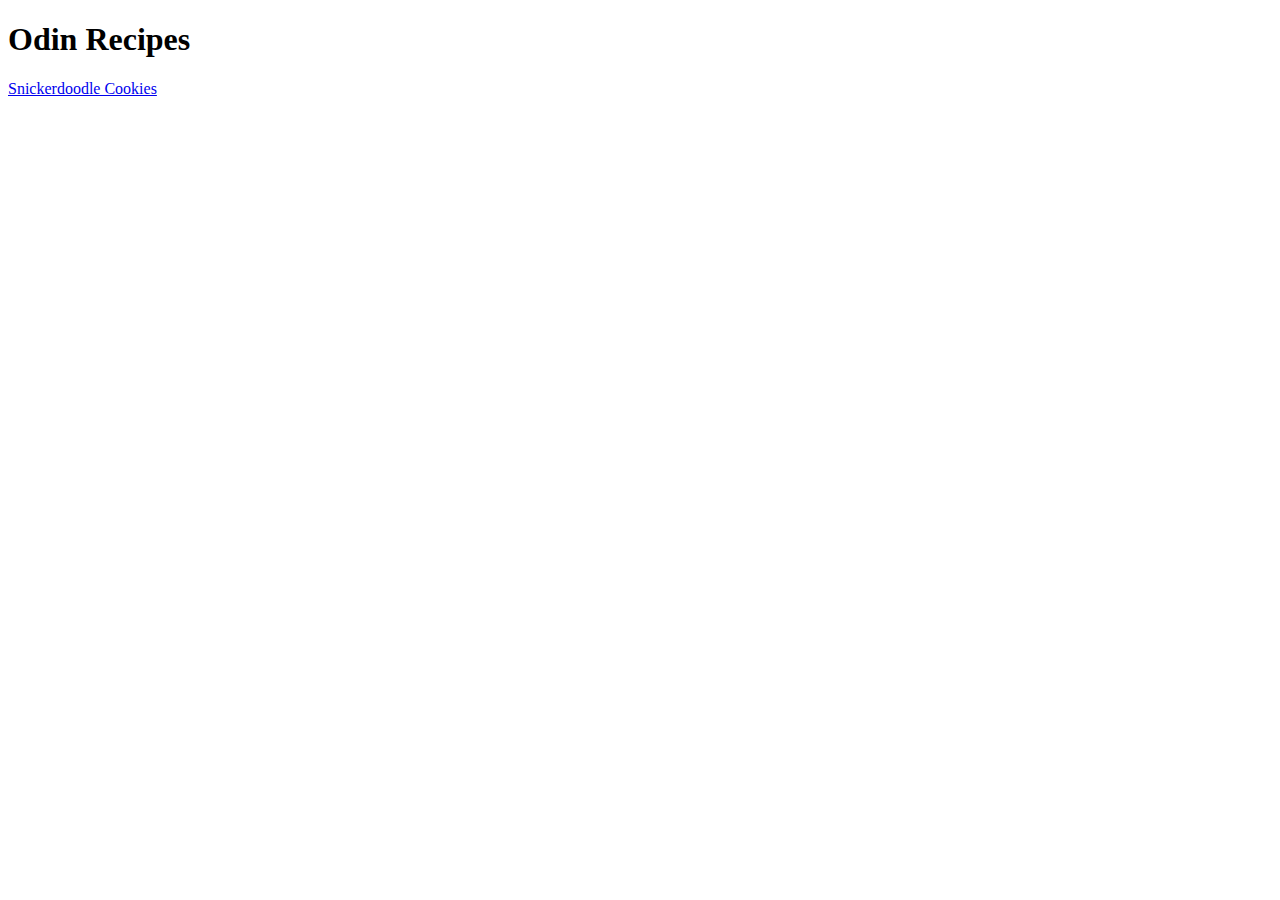
==== index.html @ 82f1a5e9 "Add snickerdoodle recipe and addition to index page" ====
<!DOCTYPE html>
<html lang="en">
  <head>
    <meta charset="utf-8">
    <title>Odin Recipes</title>
  </head>

  <body>
    <h1>Odin Recipes</h1>

    <a href="recipes/snickerdoodles.html">Snickerdoodle Cookies</a>
  </body>
</html>
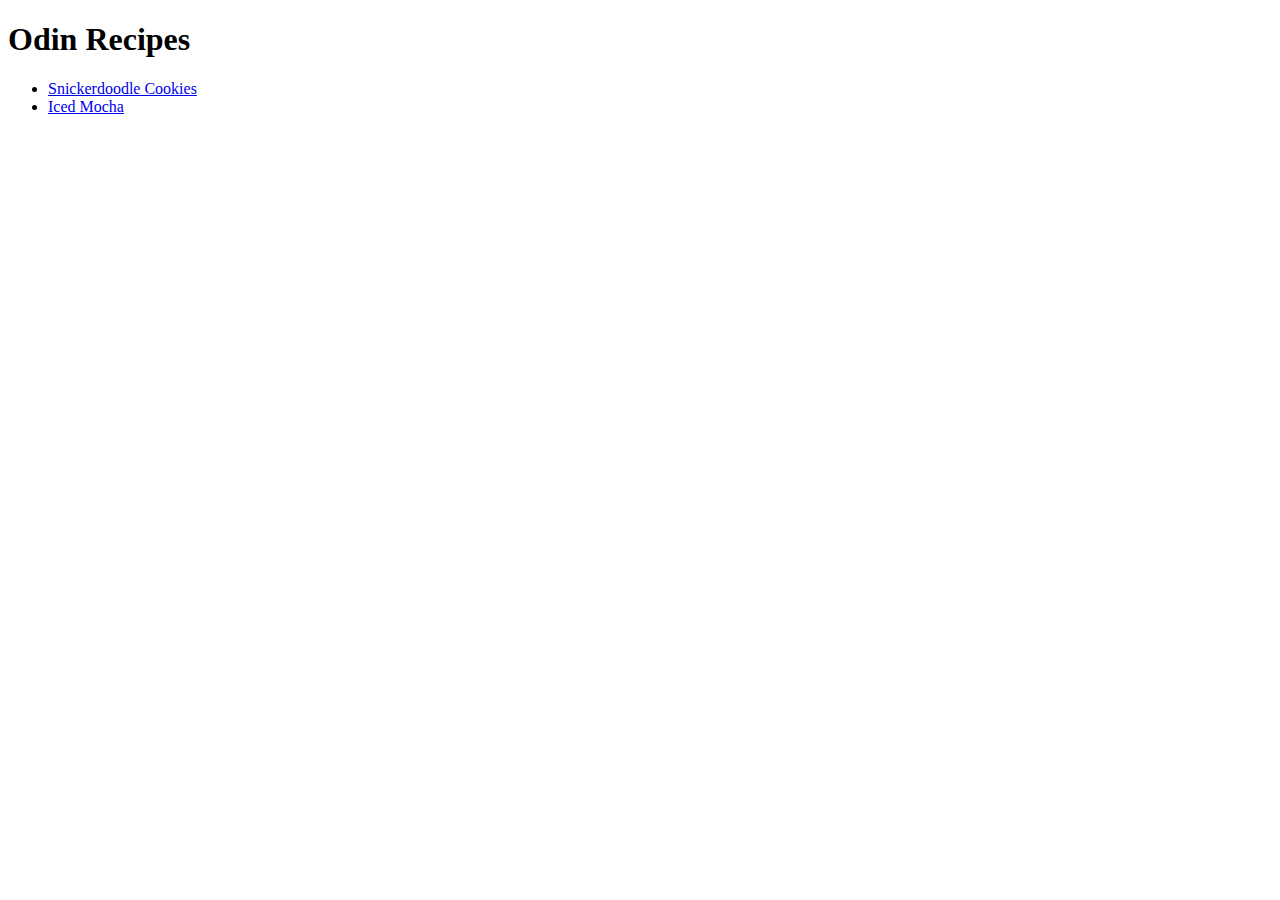
==== commit b861f178: "Create icedmocha.html and add to index.html recipe list" ====
--- a/index.html
+++ b/index.html
@@ -8,6 +8,9 @@
   <body>
     <h1>Odin Recipes</h1>
 
-    <a href="recipes/snickerdoodles.html">Snickerdoodle Cookies</a>
+    <ul>
+      <li><a href="recipes/snickerdoodles.html">Snickerdoodle Cookies</a></li>
+      <li><a href="recipes/icedmocha.html">Iced Mocha</a></li>
+    </ul>
   </body>
 </html>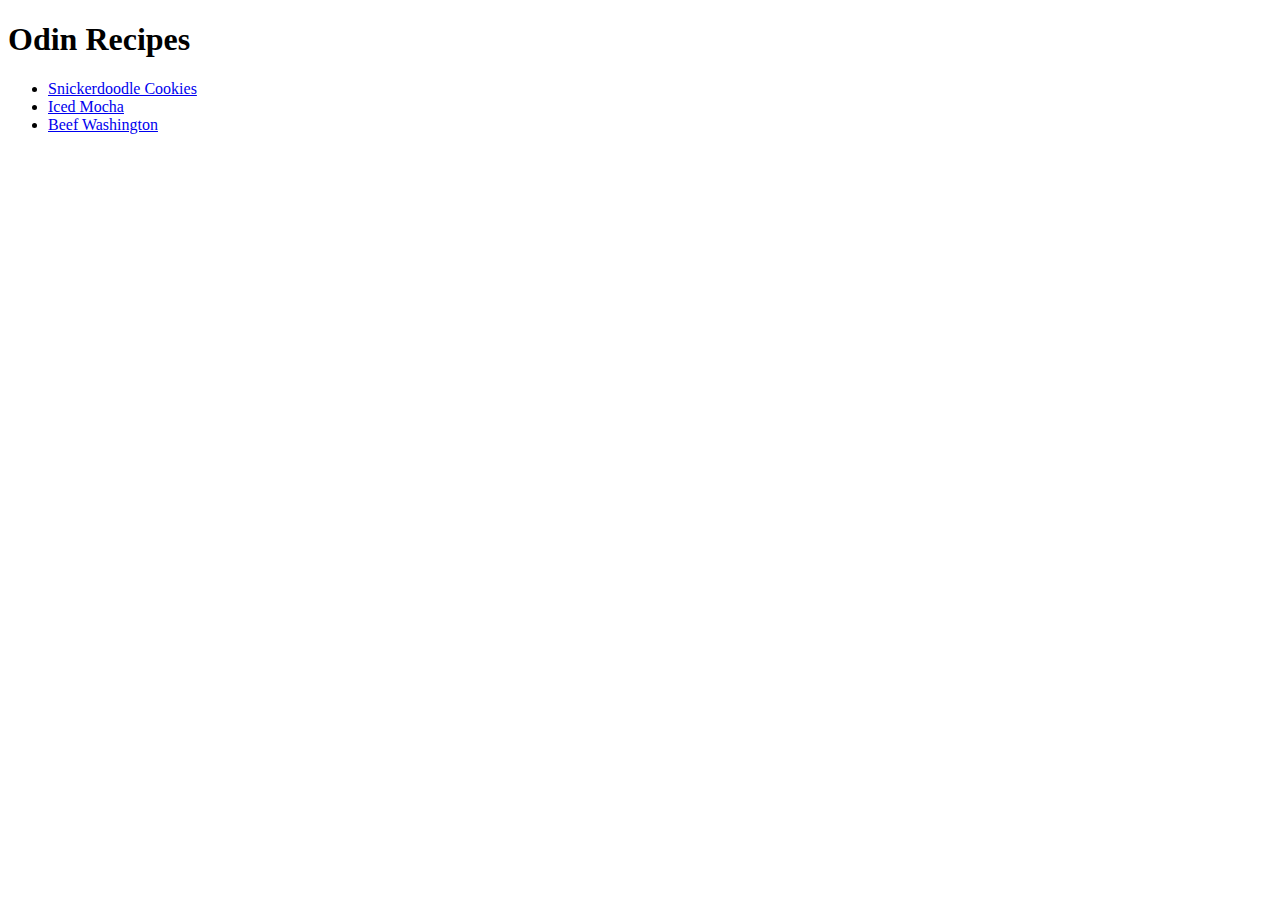
==== commit 1d78ca6a: "Finish Beef Washington recipe and add to index page" ====
--- a/index.html
+++ b/index.html
@@ -11,6 +11,7 @@
     <ul>
       <li><a href="recipes/snickerdoodles.html">Snickerdoodle Cookies</a></li>
       <li><a href="recipes/icedmocha.html">Iced Mocha</a></li>
+      <li><a href="recipes/beefwashington.html">Beef Washington</a></li>
     </ul>
   </body>
 </html>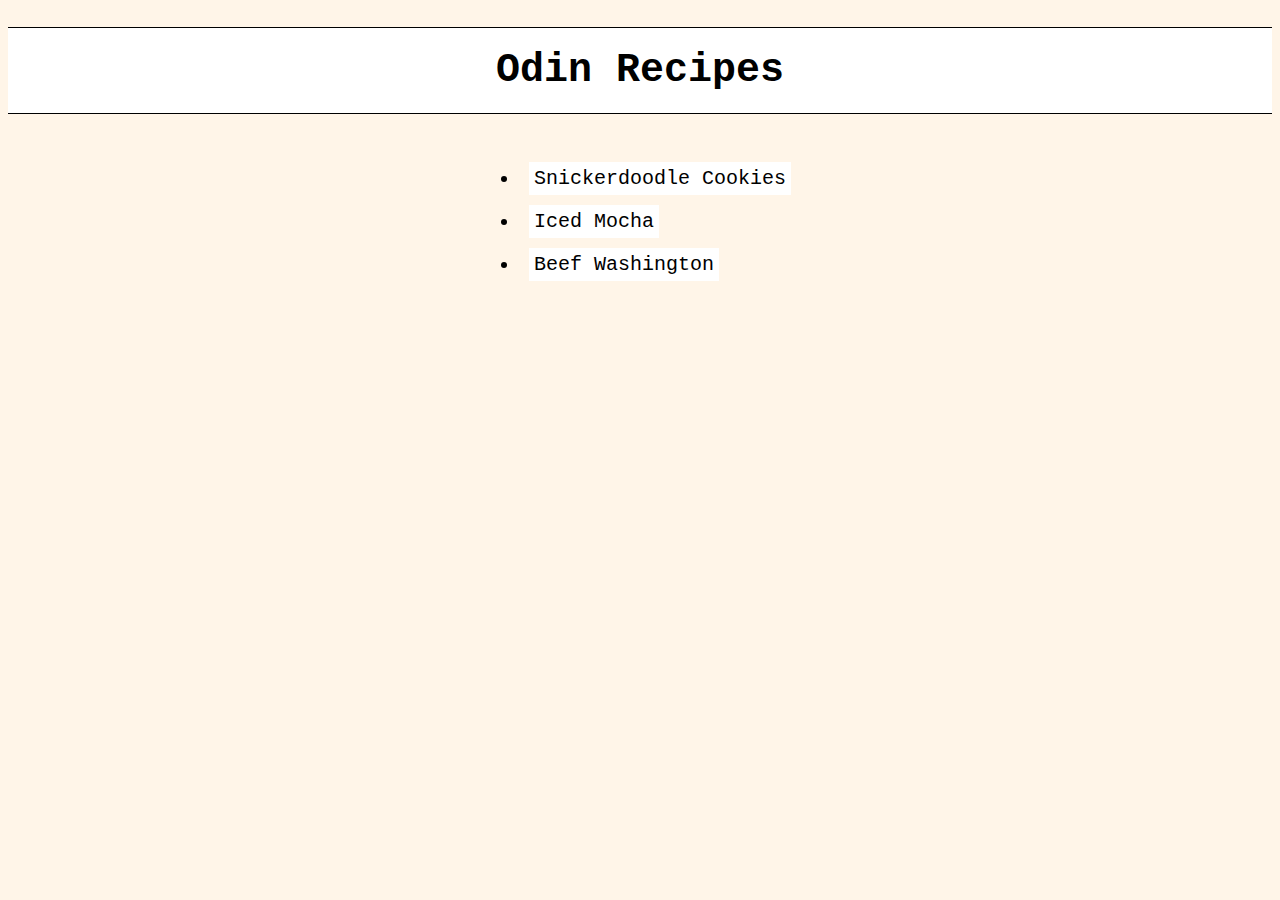
==== commit 9859c616: "Add main.css to index.html and make basic stylesheet for Odin Recipes" ====
--- a/index.html
+++ b/index.html
@@ -3,6 +3,7 @@
   <head>
     <meta charset="utf-8">
     <title>Odin Recipes</title>
+    <link rel="stylesheet" href="main.css">
   </head>
 
   <body>
--- a/main.css
+++ b/main.css
@@ -0,0 +1,35 @@
+body {
+  background-color: rgb(255, 245, 232);
+  font-family: "Courier", sans-serif;
+  text-align: center;
+}
+
+h1 {
+  font-weight: bold;
+  font-size: 40px;
+  background-color: white;
+  padding: 20px 0px;
+  border-top: 1px solid black;
+  border-bottom: 1px solid black;
+}
+
+ul {
+  display: inline-block;
+  text-align: left;
+}
+
+ul li {
+  font-size: 20px;
+  padding: 10px;
+}
+
+a {
+  color: black;
+  text-decoration: none;
+  background-color: white;
+  padding: 5px;
+}
+
+a:hover {
+  color: pink;
+}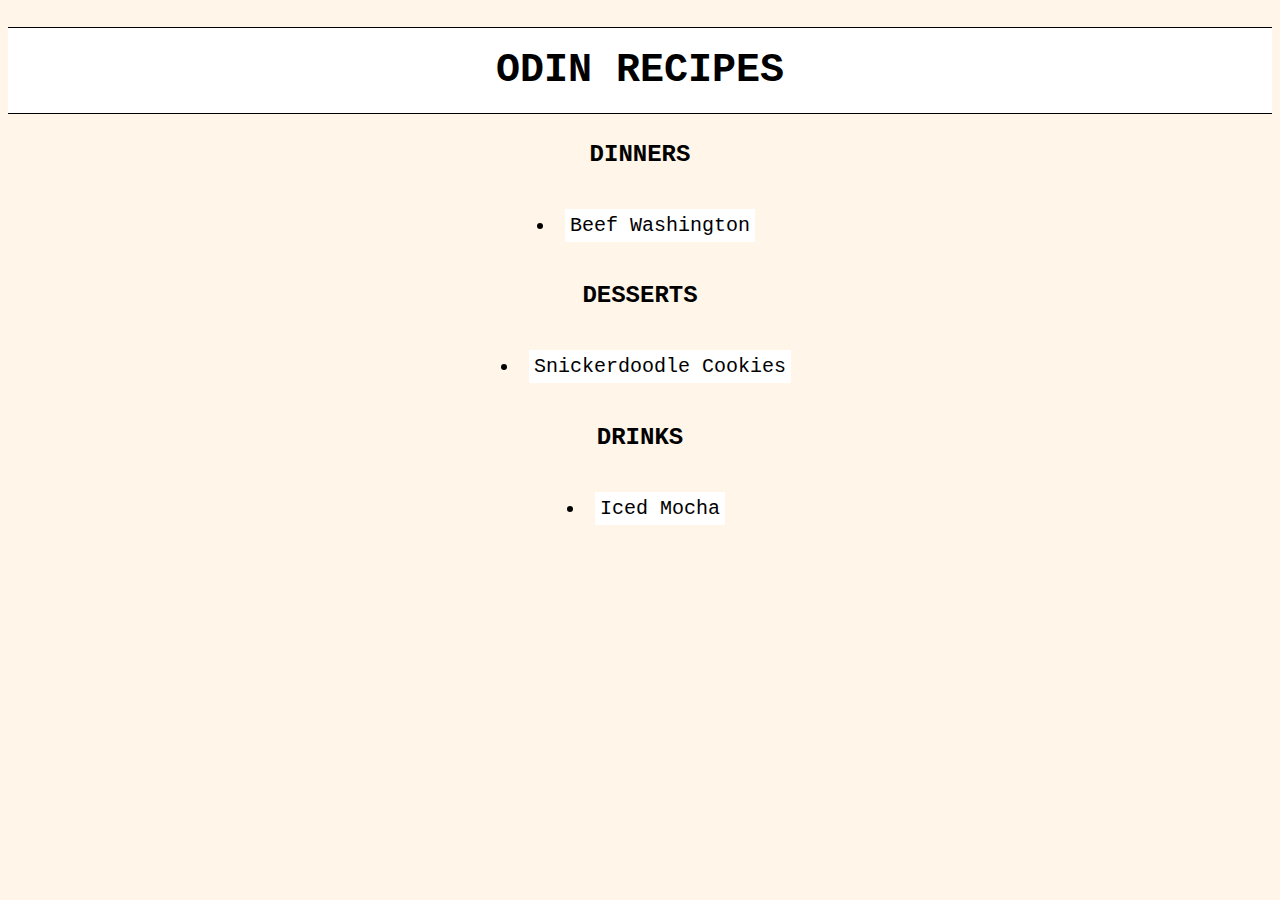
==== commit 178f7d7e: "Capitalize Odin Recipes and add headers for Dinner, Desserts, and Drinks" ====
--- a/index.html
+++ b/index.html
@@ -7,12 +7,21 @@
   </head>
 
   <body>
-    <h1>Odin Recipes</h1>
+    <h1>ODIN RECIPES</h1>
 
+    <h2>DINNERS</h2>
+    <ul>
+      <li><a href="recipes/beefwashington.html">Beef Washington</a></li>
+    </ul>
+
+    <h2>DESSERTS</h2>
     <ul>
       <li><a href="recipes/snickerdoodles.html">Snickerdoodle Cookies</a></li>
+    </ul>
+
+    <h2>DRINKS</h2>
+    <ul>
       <li><a href="recipes/icedmocha.html">Iced Mocha</a></li>
-      <li><a href="recipes/beefwashington.html">Beef Washington</a></li>
     </ul>
   </body>
 </html>